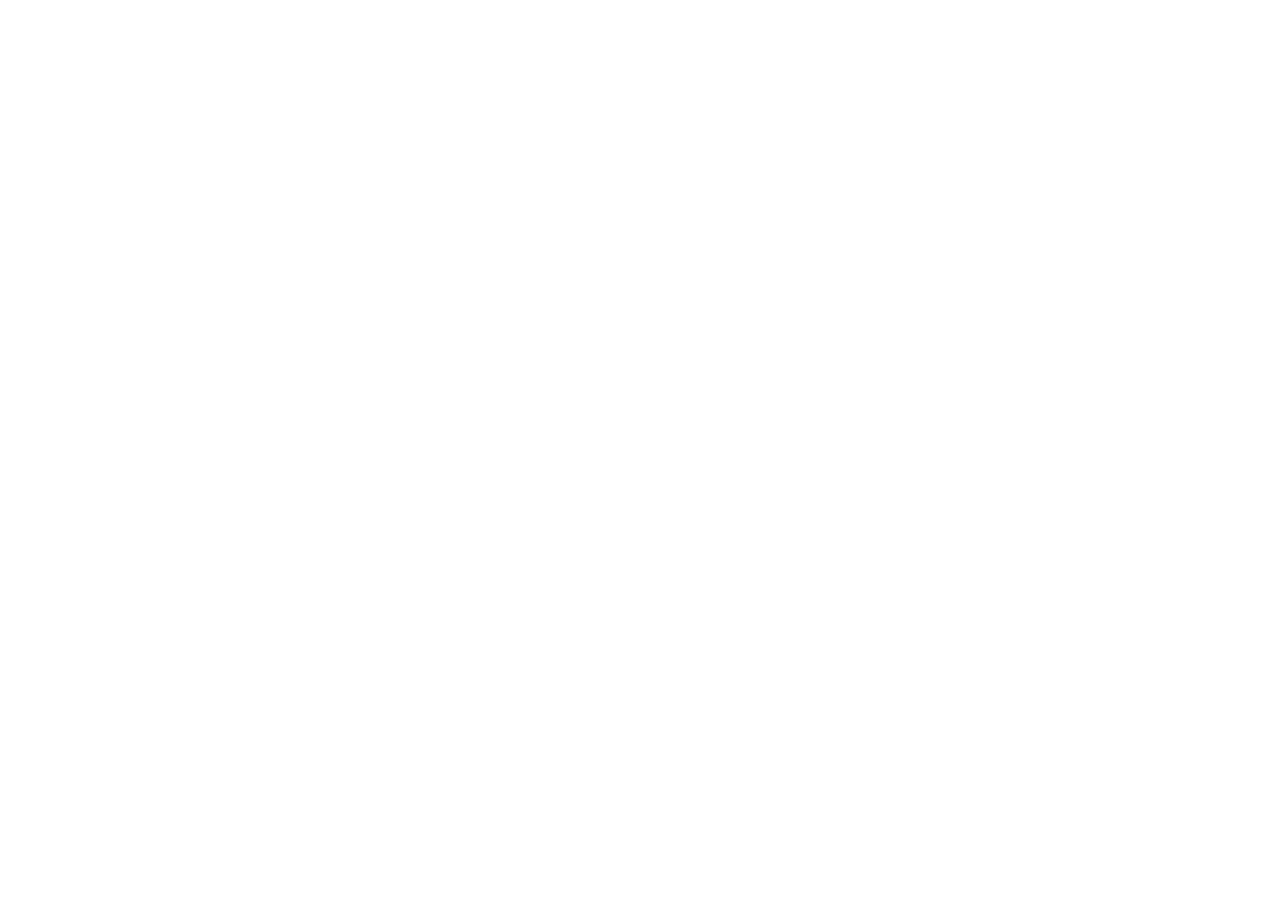
==== src/main/resources/templates/blog.html @ 6771f8ed "博客列表、详情、我的博客" ====
<!DOCTYPE HTML>
<html xmlns:th="http://www.thymeleaf.org">
<head>
    <title>BLOG</title>
    <meta http-equiv="Content-Type" content="text/html; charset=UTF-8"/>
    <link rel="stylesheet" href="/css/bootstrap.min.css">
    <link rel="stylesheet" href="/css/bootstrap-theme.min.css">
    <link rel="stylesheet" href="/css/blog.css">
    <script src="/js/jquery-3.4.1.min.js"></script>
    <script src="/js/bootstrap.min.js" type="application/javascript"></script>
</head>
<body>
<div th:insert="~{navigation::nav}"></div>
<div class="container-fluid">
    <div class="div-out row">
        <div class="col-lg-3 col-md-12 col-sm-12 col-xs-12">
        </div>

        <div class="col-lg-6 col-md-12 col-sm-12 col-xs-12">
            <div>
                <h2 th:text="${blogDTO.getBtitle}">
                </h2>
                <p th:text="${blogDTO.bcontent}">
                </p>
            </div>
        </div>

        <div class="col-lg-3 col-md-12 col-sm-12 col-xs-12">
        </div>
    </div>
</div>
</body>
</html>
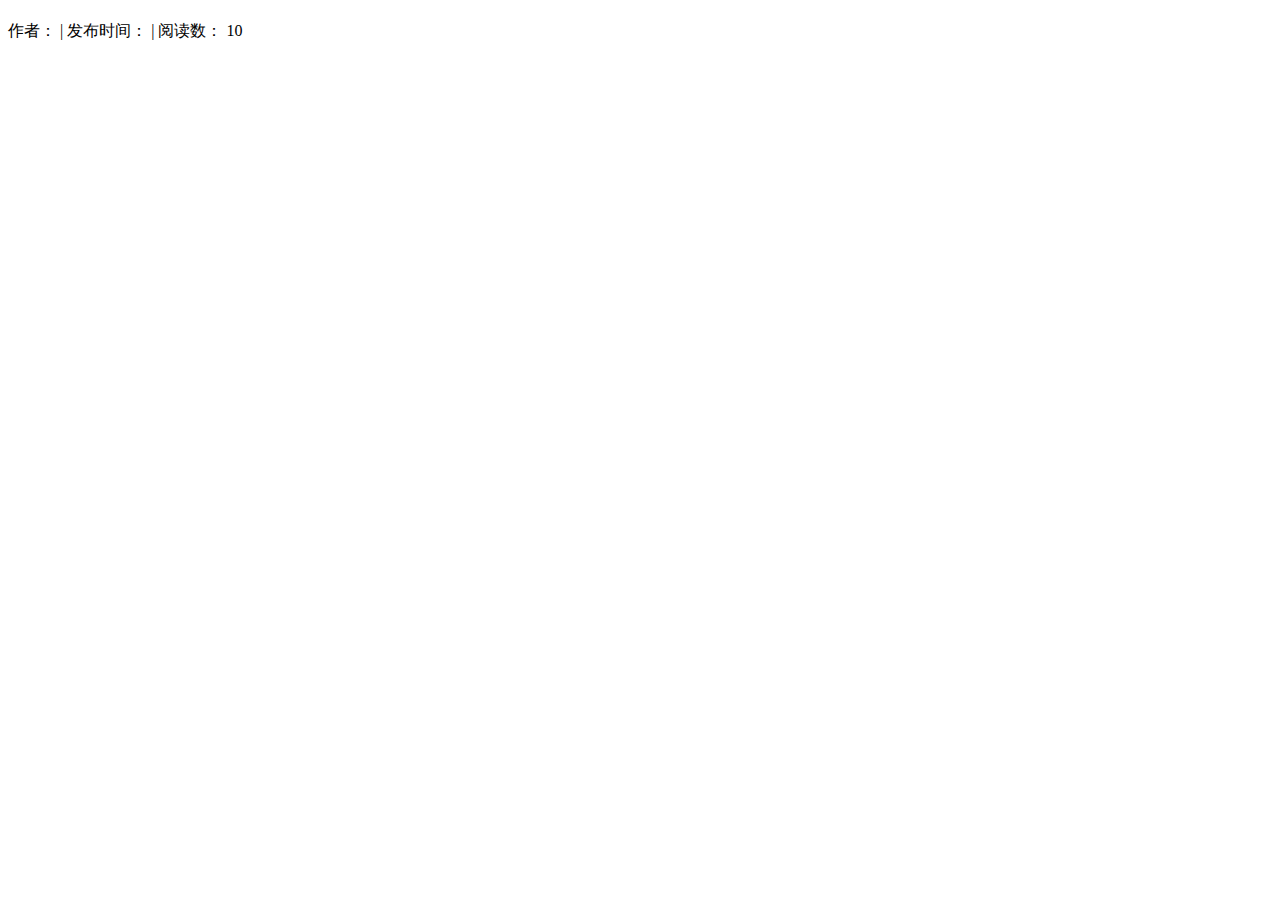
==== commit 172ffa93: "添加图片上传" ====
--- a/src/main/resources/templates/blog.html
+++ b/src/main/resources/templates/blog.html
@@ -6,26 +6,40 @@
     <link rel="stylesheet" href="/css/bootstrap.min.css">
     <link rel="stylesheet" href="/css/bootstrap-theme.min.css">
     <link rel="stylesheet" href="/css/blog.css">
+    <link rel="stylesheet" href="/css/editormd.preview.min.css">
     <script src="/js/jquery-3.4.1.min.js"></script>
     <script src="/js/bootstrap.min.js" type="application/javascript"></script>
+    <script src="/js/editormd.min.js" type="application/javascript"></script>
+    <script src="/js/lib/marked.min.js"></script>
+    <script src="/js/lib/prettify.min.js"></script>
 </head>
 <body>
 <div th:insert="~{navigation::nav}"></div>
 <div class="container-fluid">
     <div class="div-out row">
-        <div class="col-lg-3 col-md-12 col-sm-12 col-xs-12">
+        <div class="col-lg-2 col-md-12 col-sm-12 col-xs-12">
         </div>
-
-        <div class="col-lg-6 col-md-12 col-sm-12 col-xs-12">
-            <div>
-                <h2 th:text="${blogDTO.getBtitle}">
-                </h2>
-                <p th:text="${blogDTO.bcontent}">
-                </p>
+        <div class="col-lg-8 col-md-12 col-sm-12 col-xs-12">
+            <!-- 正文 -->
+            <div class="col-lg-12 col-md-12 col-sm-12 col-xs-12">
+                <h4 class="blog-title"><span th:text="${blogDTO.btitle}"></span></h4>
+                <span class="text-desc">
+                作者：<span th:text="${blogDTO.user.uname}"></span> |
+                发布时间：<span th:text="${#dates.format(blogDTO.bCreateTime,'yyyy-MM-dd HH:mm')}"></span> |
+                阅读数： <span>10</span>
+            </span>
+            <!--内容-->
+            <div class="col-lg-12 col-md-12 col-sm-12 col-xs-12" id="blog-view">
+                <textarea style="display:none;" th:text="${blogDTO.bcontent}"></textarea>
             </div>
+            <script type="text/javascript">
+                $(function() {
+                    editormd.markdownToHTML("blog-view", {});
+                });
+            </script>
         </div>
-
-        <div class="col-lg-3 col-md-12 col-sm-12 col-xs-12">
+        </div>
+        <div class="col-lg-2 col-md-12 col-sm-12 col-xs-12">
         </div>
     </div>
 </div>
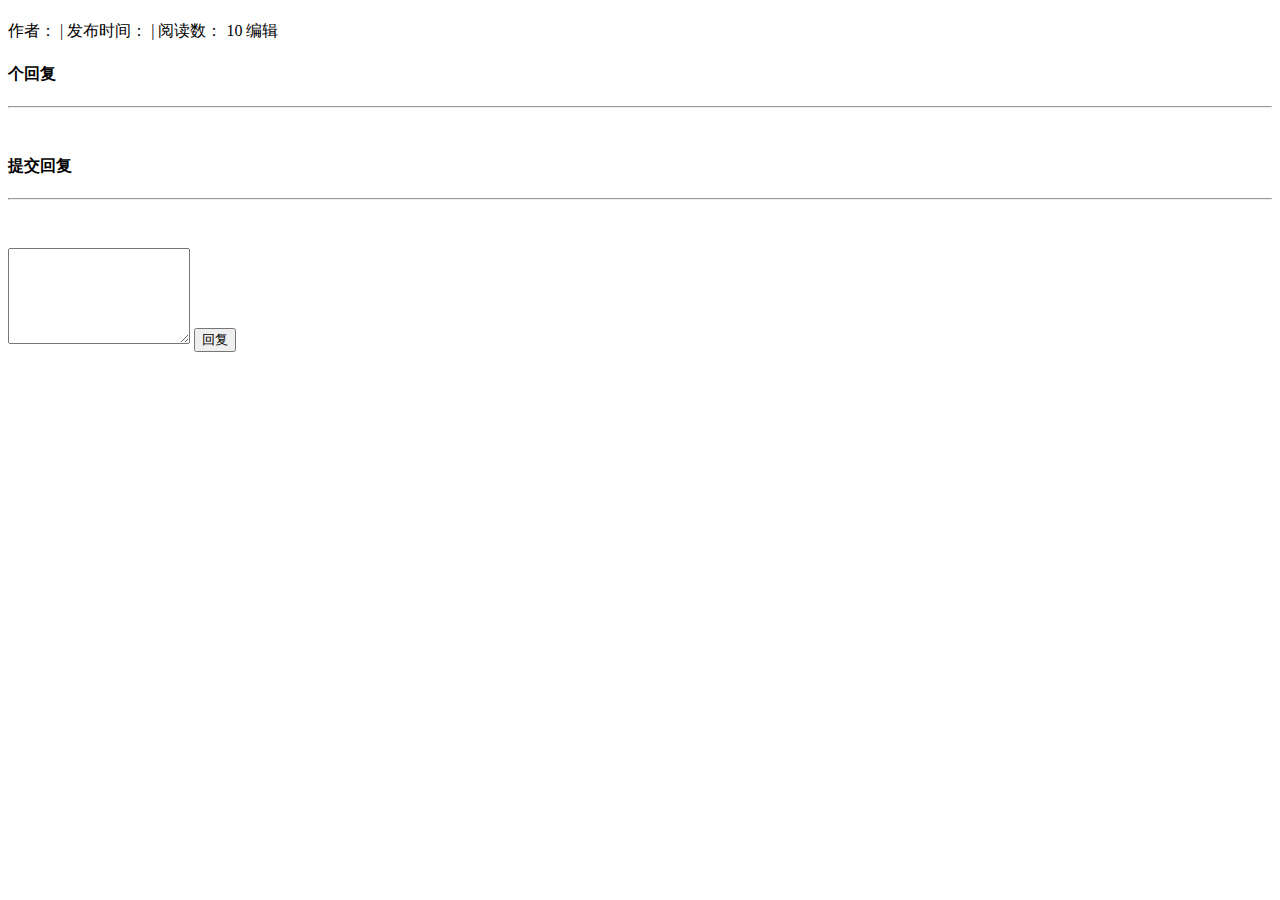
==== commit 9c9ba14d: "添加README" ====
--- a/src/main/resources/templates/blog.html
+++ b/src/main/resources/templates/blog.html
@@ -8,6 +8,7 @@
     <link rel="stylesheet" href="/css/blog.css">
     <link rel="stylesheet" href="/css/editormd.preview.min.css">
     <script src="/js/jquery-3.4.1.min.js"></script>
+    <script src="/js/blog.js"></script>
     <script src="/js/bootstrap.min.js" type="application/javascript"></script>
     <script src="/js/editormd.min.js" type="application/javascript"></script>
     <script src="/js/lib/marked.min.js"></script>
@@ -27,17 +28,80 @@
                 作者：<span th:text="${blogDTO.user.uname}"></span> |
                 发布时间：<span th:text="${#dates.format(blogDTO.bCreateTime,'yyyy-MM-dd HH:mm')}"></span> |
                 阅读数： <span>10</span>
+                    <a th:href="@{'/publish/'+${blogDTO.bid}}" class="blog-menu"
+                       th:if="${session.user != null && session.user.uid == blogDTO.uid}">
+                    <span class="glyphicon glyphicon-pencil" aria-hidden="true"></span>
+                    编辑
+                </a>
             </span>
-            <!--内容-->
-            <div class="col-lg-12 col-md-12 col-sm-12 col-xs-12" id="blog-view">
-                <textarea style="display:none;" th:text="${blogDTO.bcontent}"></textarea>
+                <!--内容-->
+                <div class="col-lg-12 col-md-12 col-sm-12 col-xs-12" id="blog-view">
+                    <textarea style="display:none;" th:text="${blogDTO.bcontent}"></textarea>
+                </div>
+                <script type="text/javascript">
+                    $(function () {
+                        editormd.markdownToHTML("blog-view", {});
+                    });
+                </script>
+
+                <!--回复-->
+                <div class="col-lg-12 col-md-12 col-sm-12 col-xs-12">
+                    <h4>
+                        <span th:text="${blogDTO.commentCount}"></span> 个回复
+                    </h4>
+                    <hr class="col-lg-12 col-md-12 col-sm-12 col-xs-12 comment-sp">
+                    <div class="col-lg-12 col-md-12 col-sm-12 col-xs-12 comments" th:each="comment : ${comments}">
+                        <div class="media">
+                            <div class="media-left">
+                                <a href="#">
+                                    <img class="media-object img-rounded img-user"
+                                         th:src="${comment.user.uavatar_url}">
+                                </a>
+                            </div>
+                            <div class="media-body" th:id="${'comment-body-'+comment.cid}">
+                                <h5 class="media-heading">
+                                    <span th:text="${comment.uid}"></span>
+                                </h5>
+                                <div th:text="${comment.ccontent}"></div>
+                                <div class="menu">
+                                    <span class="glyphicon glyphicon-thumbs-up icon"></span>
+                                    <span th:data-id="${comment.cid}"
+                                          onclick="collapseComments(this)" class="comment-icon">
+                                    <span class="glyphicon glyphicon-comment"></span>
+                                    <span th:text="${comment.cid}"></span>
+                                </span>
+                                    <span class="pull-right"
+                                          th:text="${#dates.format(comment.createtime,'yyyy-MM-dd')}"></span>
+                                </div>
+                            </div>
+                        </div>
+                    </div>
+                <!--回复输入框-->
+                <div class="col-lg-12 col-md-12 col-sm-12 col-xs-12">
+                    <h4>
+                        提交回复
+                    </h4>
+                    <hr class="col-lg-12 col-md-12 col-sm-12 col-xs-12 comment-sp">
+                    <div class="col-lg-12 col-md-12 col-sm-12 col-xs-12" id="comment_section">
+                        <div class="media">
+                            <div class="media-left">
+                                <a href="#">
+                                    <img class="media-object img-rounded"
+                                         th:src="${session.user != null ? session.user.uavatar_url : '/images/cat92d2.jpg'}">
+                                </a>
+                            </div>
+                            <div class="media-body">
+                                <h5 class="media-heading">
+                                    <span th:text="${session.user != null ? session.user.uname : '匿名用户'}"></span>
+                                </h5>
+                            </div>
+                        </div>
+                        <input type="hidden" id="bid" th:value="${blogDTO.bid}">
+                        <textarea class="form-control comment" rows="6" id="comment_content"></textarea>
+                        <button type="button" class="btn btn-success btn-comment" onclick="post()">回复</button>
+                    </div>
+                </div>
             </div>
-            <script type="text/javascript">
-                $(function() {
-                    editormd.markdownToHTML("blog-view", {});
-                });
-            </script>
-        </div>
         </div>
         <div class="col-lg-2 col-md-12 col-sm-12 col-xs-12">
         </div>
